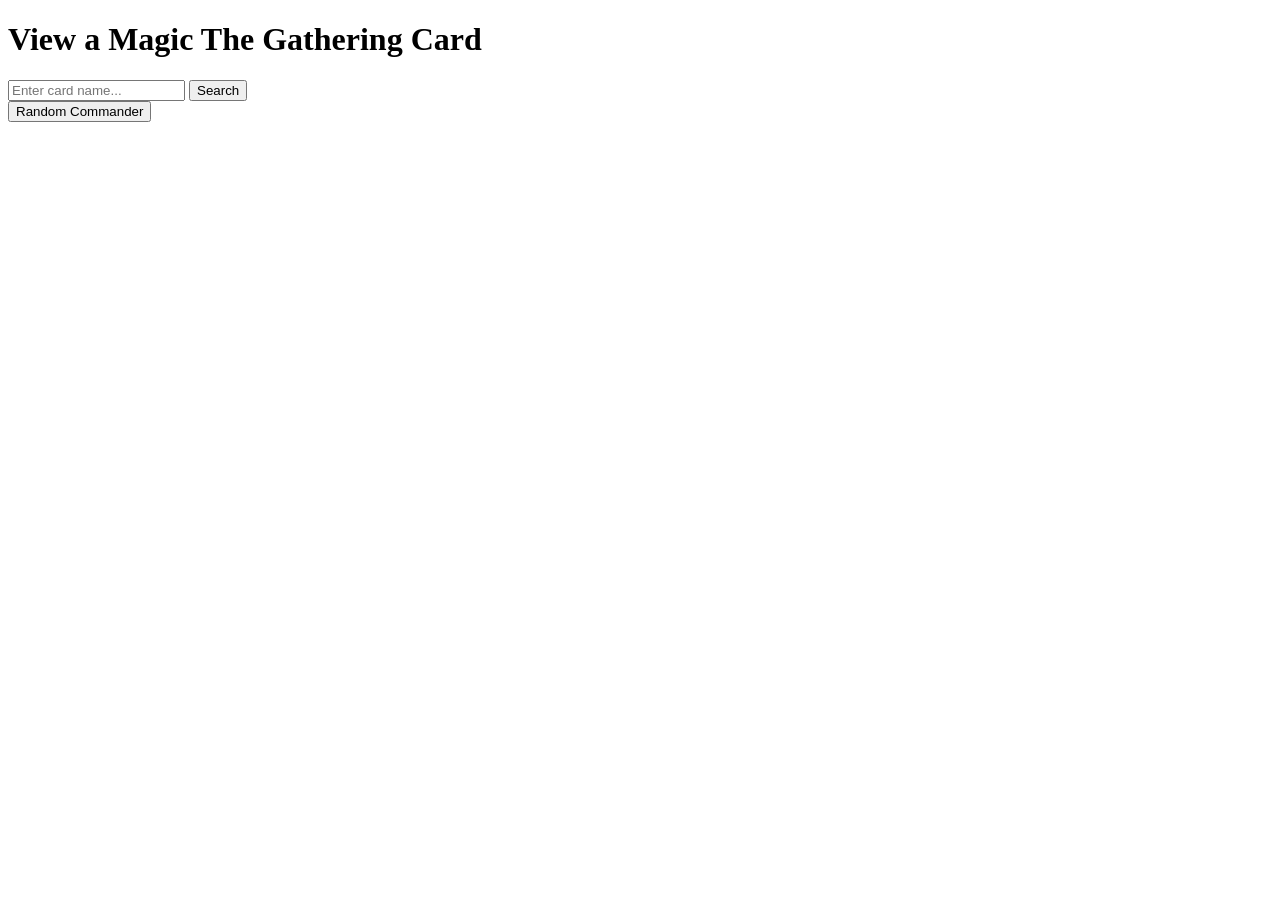
==== index.html @ 75235ad5 "Initial Commit" ====
<!DOCTYPE html>
<html lang="en">
<head>
    <meta charset="UTF-8">
    <meta name="viewport" content="width=device-width, initial-scale=1.0">
    <title>MTG Card Viewer</title>
    <link rel="stylesheet" href="style.css">
</head>
<body>

    <h1>View a Magic The Gathering Card</h1>
    <input type="text" id="cardName" placeholder="Enter card name...">
    <button onclick="searchCard()">Search</button>
    <div id="result"></div>

    <button onclick="randomCommander()">Random Commander</button>
    <div id="result"></div>

    <script src="script.js"></script>
</body>
</html>
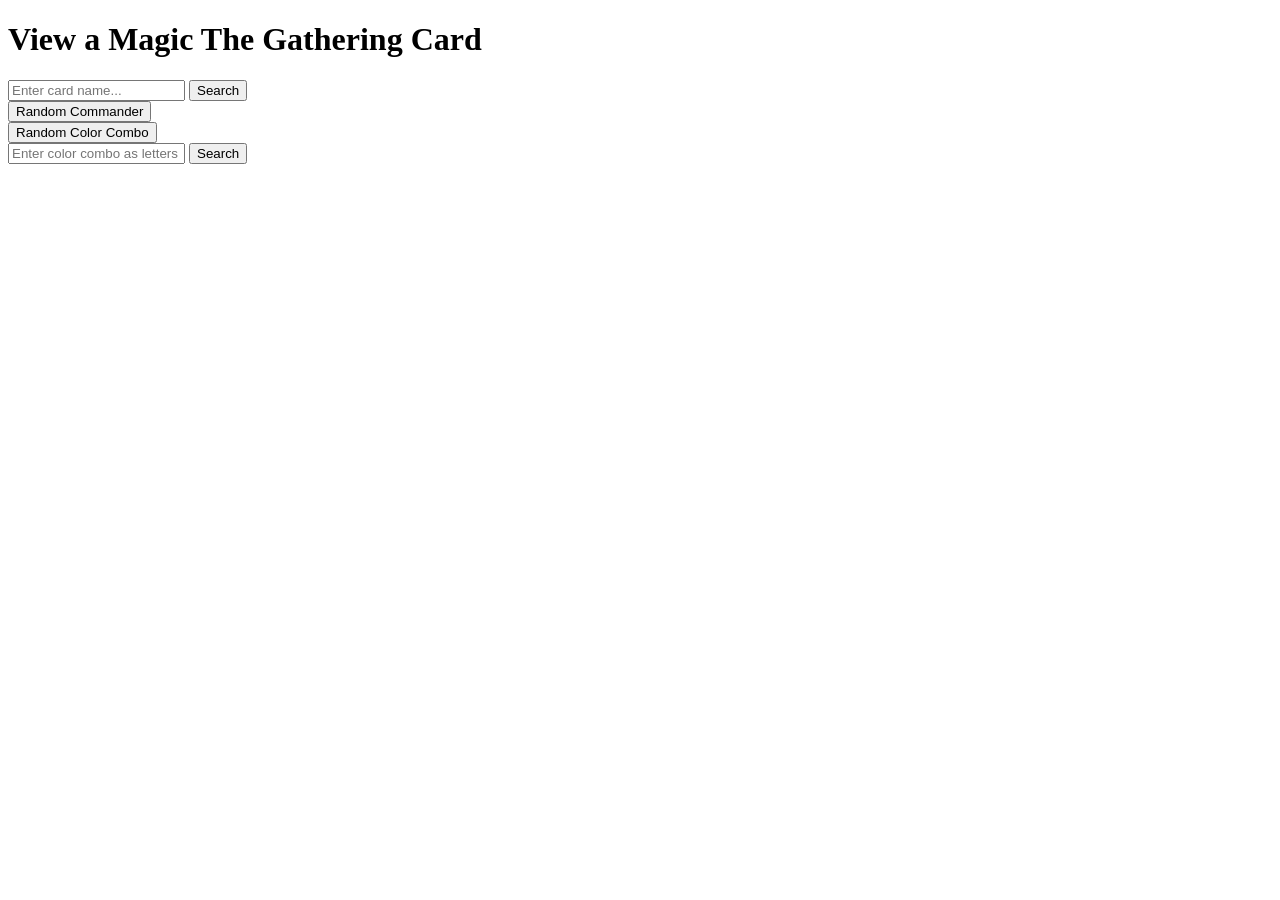
==== commit ebed5eb7: "Added more deck building fetaures" ====
--- a/index.html
+++ b/index.html
@@ -11,10 +11,17 @@
     <h1>View a Magic The Gathering Card</h1>
     <input type="text" id="cardName" placeholder="Enter card name...">
     <button onclick="searchCard()">Search</button>
-    <div id="result"></div>
+    <div id="searchResult"></div>
 
     <button onclick="randomCommander()">Random Commander</button>
-    <div id="result"></div>
+    <div id="commanderResult"></div>
+
+    <button onclick="randomColorCombo()">Random Color Combo</button>
+    <div id="colorResult"></div>
+
+    <input type="text" id="colors" placeholder="Enter color combo as letters (ex: WUBRG)...">
+    <button onclick="randomCommanderColorCombo()">Search</button>
+    <div id="commanderComboResult"></div>
 
     <script src="script.js"></script>
 </body>
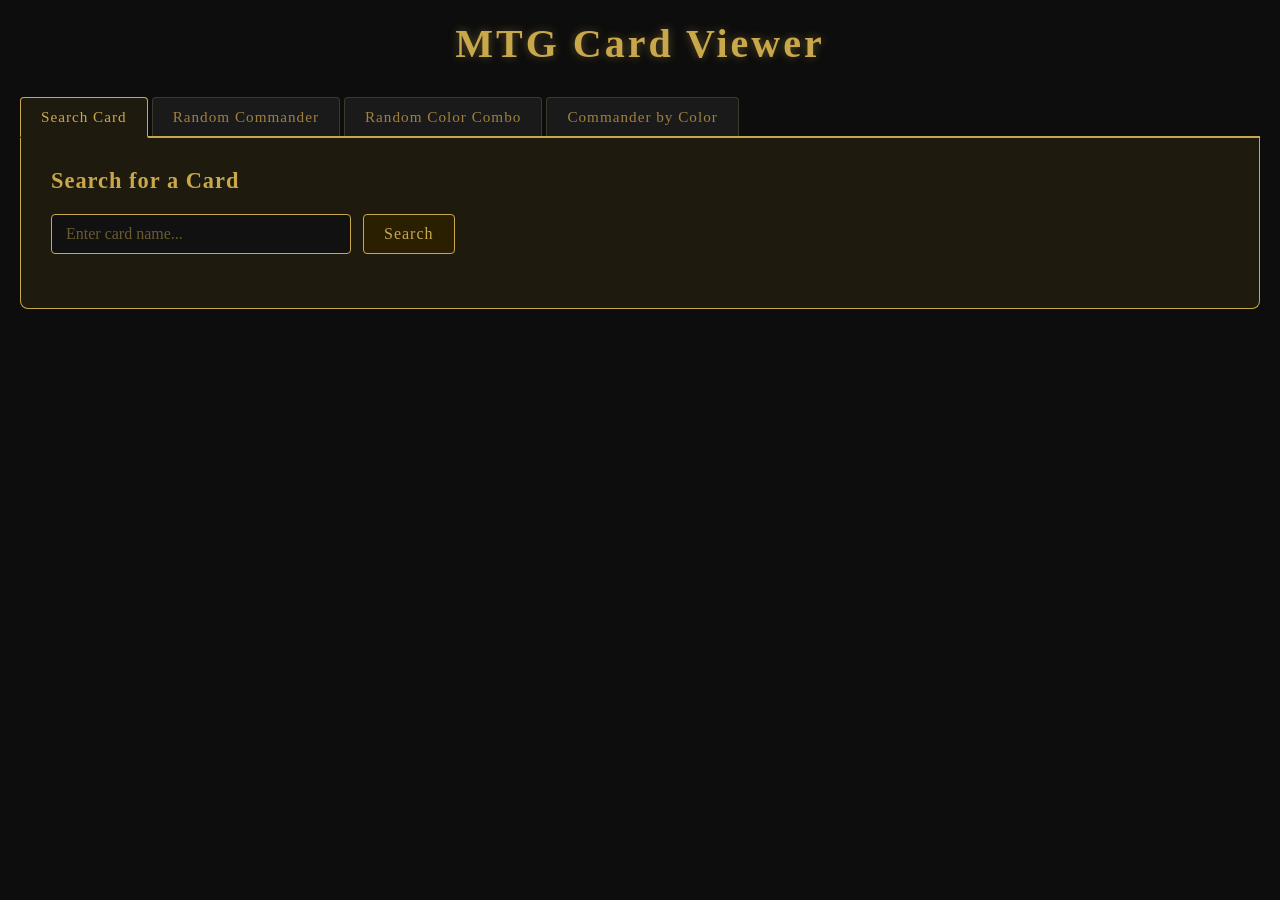
==== commit bd502e64: "Made it look nicer" ====
--- a/index.html
+++ b/index.html
@@ -8,21 +8,45 @@
 </head>
 <body>
 
-    <h1>View a Magic The Gathering Card</h1>
-    <input type="text" id="cardName" placeholder="Enter card name...">
-    <button onclick="searchCard()">Search</button>
-    <div id="searchResult"></div>
+    <h1>MTG Card Viewer</h1>
 
-    <button onclick="randomCommander()">Random Commander</button>
-    <div id="commanderResult"></div>
+    <nav class="tabs">
+        <button class="tab-btn active" onclick="showTab('search', this)">Search Card</button>
+        <button class="tab-btn" onclick="showTab('commander', this)">Random Commander</button>
+        <button class="tab-btn" onclick="showTab('colorCombo', this)">Random Color Combo</button>
+        <button class="tab-btn" onclick="showTab('commanderByColor', this)">Commander by Color</button>
+    </nav>
 
-    <button onclick="randomColorCombo()">Random Color Combo</button>
-    <div id="colorResult"></div>
+    <div class="tab-content">
 
-    <input type="text" id="colors" placeholder="Enter color combo as letters (ex: WUBRG)...">
-    <button onclick="randomCommanderColorCombo()">Search</button>
-    <div id="commanderComboResult"></div>
+        <div id="search" class="tab-panel active">
+            <h2>Search for a Card</h2>
+            <input type="text" id="cardName" placeholder="Enter card name...">
+            <button onclick="searchCard()">Search</button>
+            <div id="searchResult" class="result"></div>
+        </div>
+
+        <div id="commander" class="tab-panel">
+            <h2>Random Commander</h2>
+            <button onclick="randomCommander()">Get Random Commander</button>
+            <div id="commanderResult" class="result"></div>
+        </div>
+
+        <div id="colorCombo" class="tab-panel">
+            <h2>Random Color Combo</h2>
+            <button onclick="randomColorCombo()">Roll Color Combo</button>
+            <div id="colorResult" class="result"></div>
+        </div>
+
+        <div id="commanderByColor" class="tab-panel">
+            <h2>Commander by Color</h2>
+            <input type="text" id="colors" placeholder="Enter colors as letters (ex: WUBRG)...">
+            <button onclick="randomCommanderColorCombo()">Search</button>
+            <div id="commanderComboResult" class="result"></div>
+        </div>
+
+    </div>
 
     <script src="script.js"></script>
 </body>
-</html>+</html>
--- a/style.css
+++ b/style.css
@@ -0,0 +1,139 @@
+* {
+    margin: 0;
+    padding: 0;
+    box-sizing: border-box;
+}
+
+body {
+    background-color: #0d0d0d;
+    color: #e8d5a3;
+    font-family: 'Georgia', serif;
+    min-height: 100vh;
+    padding: 20px;
+}
+
+h1 {
+    text-align: center;
+    font-size: 2.5rem;
+    color: #c9a84c;
+    letter-spacing: 3px;
+    margin-bottom: 30px;
+    text-shadow: 0 0 10px rgba(201, 168, 76, 0.4);
+}
+
+h2 {
+    color: #c9a84c;
+    margin-bottom: 20px;
+    font-size: 1.4rem;
+    letter-spacing: 1px;
+}
+
+/* Tabs */
+.tabs {
+    display: flex;
+    gap: 4px;
+    border-bottom: 2px solid #c9a84c;
+    margin-bottom: 0;
+}
+
+.tab-btn {
+    background: #1a1a1a;
+    color: #a08040;
+    border: 1px solid #3a3a2a;
+    border-bottom: none;
+    padding: 10px 20px;
+    cursor: pointer;
+    font-family: 'Georgia', serif;
+    font-size: 0.95rem;
+    letter-spacing: 1px;
+    transition: background 0.2s, color 0.2s;
+    border-radius: 4px 4px 0 0;
+}
+
+.tab-btn:hover {
+    background: #2a2a1a;
+    color: #e8d5a3;
+}
+
+.tab-btn.active {
+    background: #1e1a0e;
+    color: #c9a84c;
+    border-color: #c9a84c;
+    border-bottom: 2px solid #1e1a0e;
+    margin-bottom: -2px;
+}
+
+/* Tab panels */
+.tab-content {
+    background: #1e1a0e;
+    border: 1px solid #c9a84c;
+    border-top: none;
+    padding: 30px;
+    border-radius: 0 0 8px 8px;
+}
+
+.tab-panel {
+    display: none;
+}
+
+.tab-panel.active {
+    display: block;
+}
+
+/* Inputs and buttons */
+input[type="text"] {
+    background: #111;
+    border: 1px solid #c9a84c;
+    color: #e8d5a3;
+    padding: 10px 14px;
+    font-size: 1rem;
+    font-family: 'Georgia', serif;
+    border-radius: 4px;
+    width: 300px;
+    margin-right: 8px;
+}
+
+input[type="text"]::placeholder {
+    color: #6a5a30;
+}
+
+input[type="text"]:focus {
+    outline: none;
+    border-color: #e8d5a3;
+    box-shadow: 0 0 6px rgba(201, 168, 76, 0.3);
+}
+
+button {
+    background: #2a1f00;
+    color: #c9a84c;
+    border: 1px solid #c9a84c;
+    padding: 10px 20px;
+    font-size: 1rem;
+    font-family: 'Georgia', serif;
+    cursor: pointer;
+    border-radius: 4px;
+    letter-spacing: 1px;
+    transition: background 0.2s, color 0.2s;
+}
+
+button:hover {
+    background: #c9a84c;
+    color: #0d0d0d;
+}
+
+/* Results */
+.result {
+    margin-top: 24px;
+}
+
+.result h2 {
+    margin-bottom: 10px;
+}
+
+.result img {
+    border-radius: 12px;
+    border: 2px solid #c9a84c;
+    box-shadow: 0 0 20px rgba(201, 168, 76, 0.3);
+    max-width: 300px;
+    margin-top: 10px;
+}
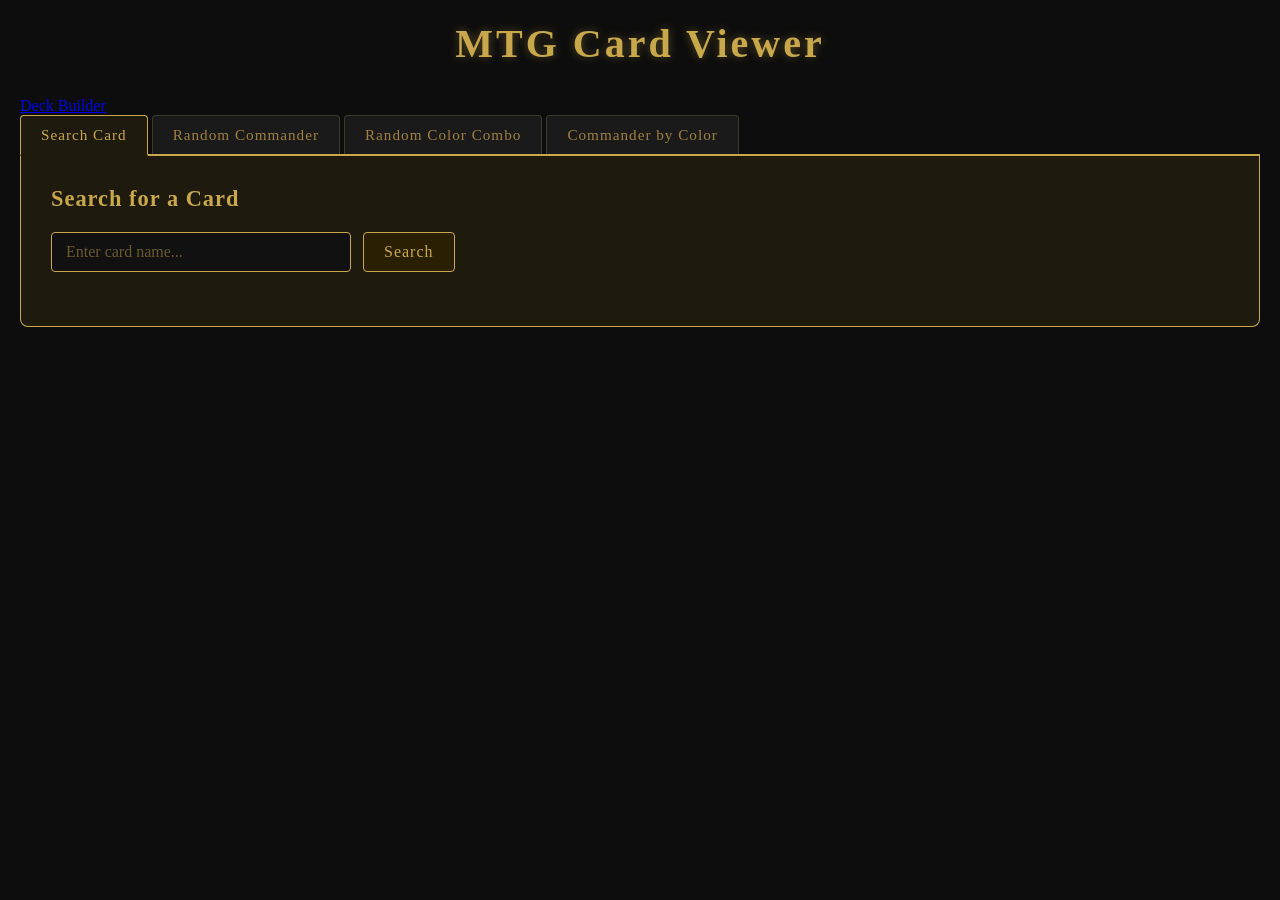
==== commit 79cba117: "Added Deck Builder Page (not fucntional yet)" ====
--- a/index.html
+++ b/index.html
@@ -9,6 +9,8 @@
 <body>
 
     <h1>MTG Card Viewer</h1>
+
+    <a href="deck-builder.html">Deck Builder</a>
 
     <nav class="tabs">
         <button class="tab-btn active" onclick="showTab('search', this)">Search Card</button>
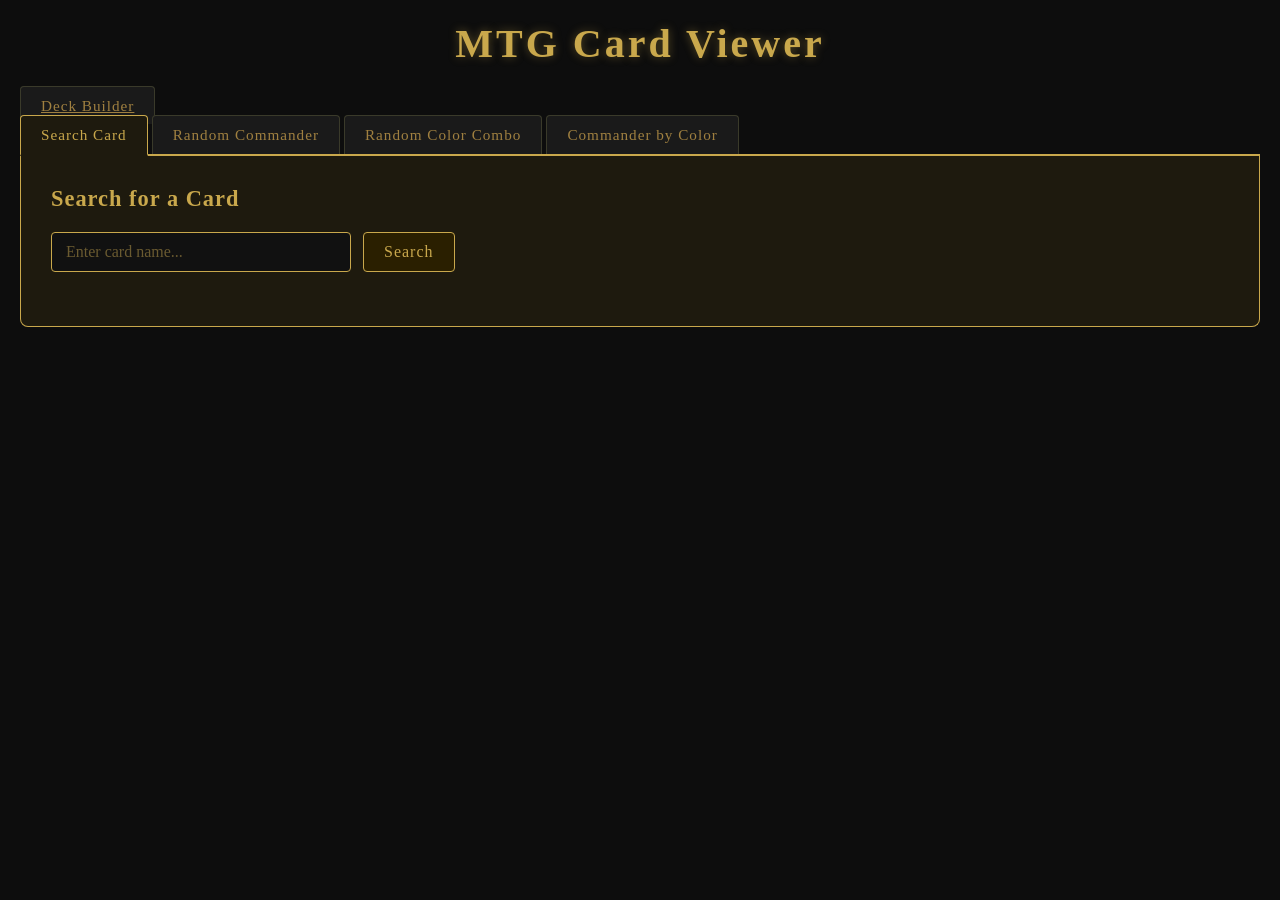
==== commit a3091b6a: "updated new page buttons" ====
--- a/index.html
+++ b/index.html
@@ -10,7 +10,7 @@
 
     <h1>MTG Card Viewer</h1>
 
-    <a href="deck-builder.html">Deck Builder</a>
+    <a href="Deck-Builder.html" class="new-page-button">Deck Builder</a>
 
     <nav class="tabs">
         <button class="tab-btn active" onclick="showTab('search', this)">Search Card</button>
--- a/style.css
+++ b/style.css
@@ -26,6 +26,21 @@
     margin-bottom: 20px;
     font-size: 1.4rem;
     letter-spacing: 1px;
+}
+
+/* New Page Buttons */
+.new-page-button {
+    background: #1a1a1a;
+    color: #a08040;
+    border: 1px solid #3a3a2a;
+    border-bottom: none;
+    padding: 10px 20px;
+    cursor: pointer;
+    font-family: 'Georgia', serif;
+    font-size: 0.95rem;
+    letter-spacing: 1px;
+    transition: background 0.2s, color 0.2s;
+    border-radius: 4px 4px 0 0;
 }
 
 /* Tabs */
